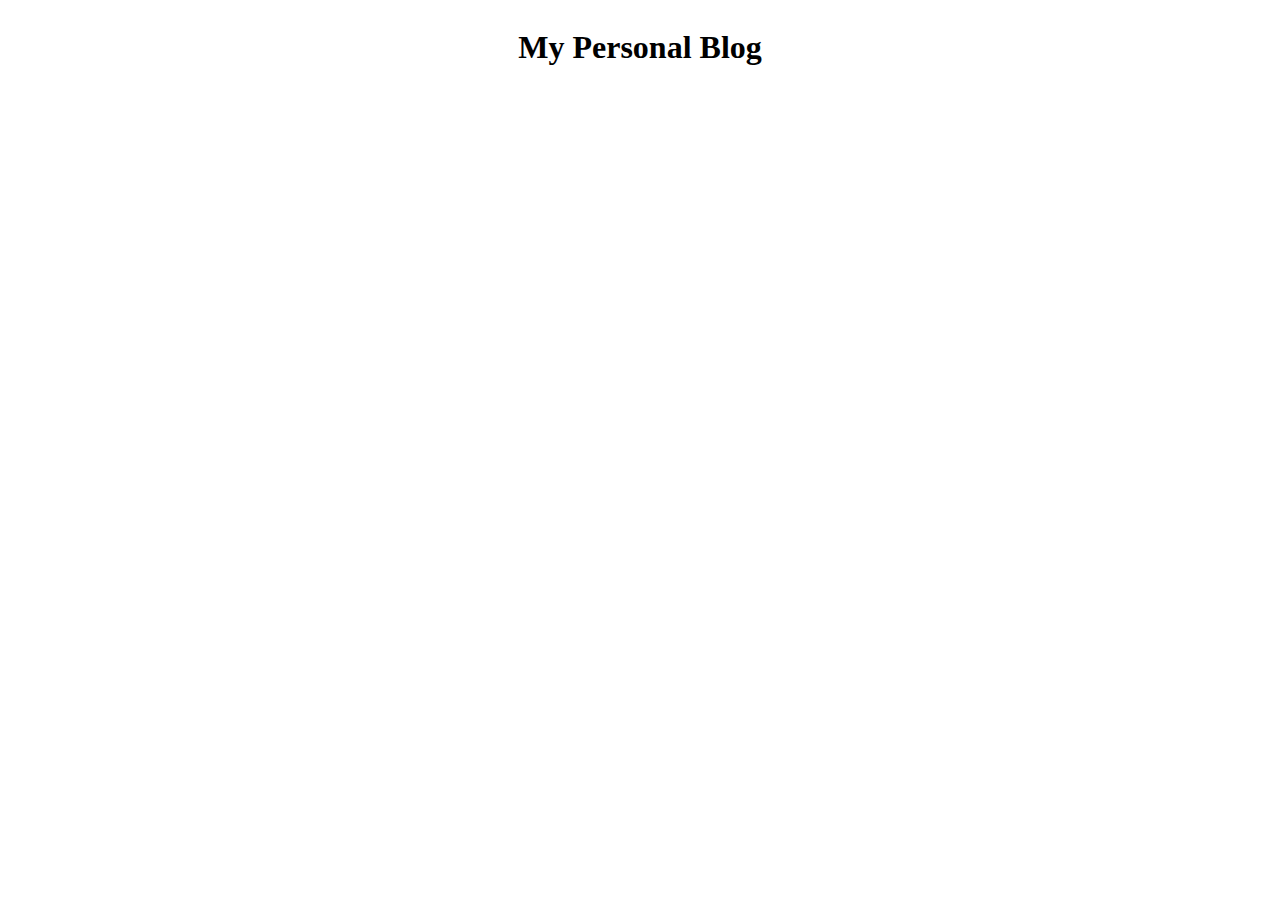
==== blog.html @ 1fb3c17a "started form code for entries" ====
<!DOCTYPE html>
<html lang="en">

<head>
  <meta charset="UTF-8" />
  <meta name="viewport" content="width=device-width, initial-scale=1.0" />
  <meta http-equiv="X-UA-Compatible" content="ie=edge" />
  <link rel="stylesheet" type="text/css" href="./assets/css/styles.css" />

  </head>

  <body>
<header>
  <h1>My Personal Blog</h1>
</header>

  </body>
  </html>
---- assets/css/styles.css ----
header {
 display:flex;
 justify-content:center;
  }
  
  header h1 {
  
  }
  
  img {
    display: flex;
    justify-content: left;
  }

  .main {
    display: flex;
    align-items: center;
    justify-content: center;
  }
  
  .main-containers {
    display: flex;
    justify-content: center;
    width: 90%;
    margin: 3px;
  }
  
  .left-side {
    display: flex;
    justify-content: center;
  }

  .right-side {
    display: flex;
    justify-content: center;
  }
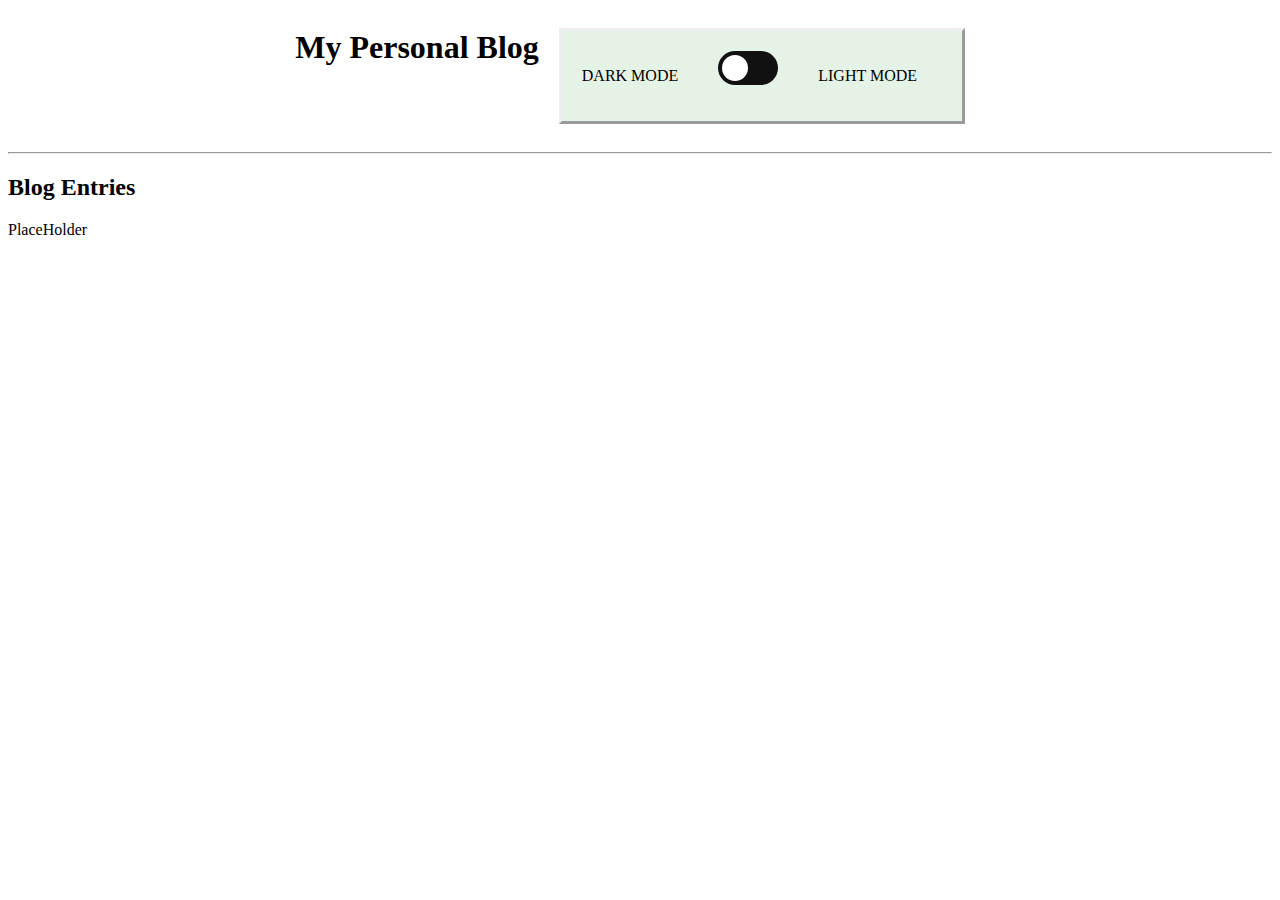
==== commit b6a444e5: "light and dark" ====
--- a/blog.html
+++ b/blog.html
@@ -6,13 +6,36 @@
   <meta name="viewport" content="width=device-width, initial-scale=1.0" />
   <meta http-equiv="X-UA-Compatible" content="ie=edge" />
   <link rel="stylesheet" type="text/css" href="./assets/css/styles.css" />
+  <link rel="stylesheet" type="text/css" href="./assets/css/blog.css" />
 
   </head>
 
   <body>
 <header>
   <h1>My Personal Blog</h1>
+  <div class="container-dark">
+    <div class="row toggle">
+    <div class="col">
+      <p>DARK MODE</p>
+    </div>
+    <label class="switch col">
+      <input type="checkbox" id="theme-switcher">
+      <span class="slider round"></span>
+    </label>
+    <div class="col">
+      <p>LIGHT MODE</p>
+    </div>
+  </div> 
 </header>
+<hr />
+<section>
+  <h2>Blog Entries</h2>
+  <p id="blogEntries">PlaceHolder</p>
+</section>
+<script src="./assets/js/blog.js"></script>
+<script src="./assets/js/form.js"></script>
+<script src="./assets/js/logic.js"></script>
+<footer></footer>
+  </body>
 
-  </body>
   </html>--- a/assets/css/styles.css
+++ b/assets/css/styles.css
@@ -3,9 +3,6 @@
  justify-content:center;
   }
   
-  header h1 {
-  
-  }
   
   img {
     display: flex;
@@ -28,9 +25,19 @@
   .left-side {
     display: flex;
     justify-content: center;
+    border-color:black;
+    border-radius: 10px;
+    margin-right: 50px;
+    margin-top: 10px;
+    margin-bottom: 10px;
   }
 
   .right-side {
     display: flex;
     justify-content: center;
+    border-color:black;
+    border-radius: 10px;
+    margin-left: 50px;
+    margin-top: 10px;
+    margin-bottom: 10px;
   }--- a/assets/css/blog.css
+++ b/assets/css/blog.css
@@ -0,0 +1,107 @@
+.toggle {
+    border-style: outset;
+    width: 400px;
+    background-color: rgba(76, 175, 80, 0.15)
+  }
+  
+  /* Dark Mode */
+  .dark {
+    background-color:#243447;
+    height: 100vh;
+    color: #bebebe
+   
+  }
+  
+  .dark li a {
+    color: #bebebe;
+  }
+  
+  .dark li a:hover {
+    background-color: #111;
+  }
+  
+  /* Light Mode */
+  .light {
+    background-color: #f0ead6;
+    color: black;
+    height: 100vh;
+  }
+  
+  .light li a {
+    color: black;
+  }
+  
+  .light li a:hover {
+    background-color: rgb(29, 128, 210);
+  }
+  
+  /* Styling the Switch button */
+  .switch {
+    position: relative;
+    display: inline-block;
+    width: 60px;
+    height: 34px;
+  }
+  
+  /* Hide default HTML checkbox */
+  .switch input {
+    opacity: 0;
+    width: 0;
+    height: 0;
+  }
+  
+  /* The slider */
+  .slider {
+    position: absolute;
+    cursor: pointer;
+    top: 0;
+    left: 0;
+    right: 0;
+    bottom: 0;
+    background-color: #111;
+    -webkit-transition: .4s;
+    transition: .4s;
+  }
+  
+  .slider:before {
+    position: absolute;
+    content: "";
+    height: 26px;
+    width: 26px;
+    left: 4px;
+    bottom: 4px;
+    background-color: white;
+    -webkit-transition: .4s;
+    transition: .4s;
+  }
+  
+  input:checked + .slider {
+    background-color: rgb(29, 128, 210);
+  }
+  
+  input:focus + .slider {
+    box-shadow: 0 0 1px rgb(29, 128, 210);
+  }
+  
+  input:checked + .slider:before {
+    -webkit-transform: translateX(26px);
+    -ms-transform: translateX(26px);
+    transform: translateX(26px);
+  }
+  
+  /* Rounded sliders */
+  .slider.round {
+    border-radius: 34px;
+  }
+  
+  .slider.round:before {
+    border-radius: 50%;
+  }
+  
+  .row {
+    margin: 20px;
+    display: flex;
+  }
+  .col {
+    margin: 20px;
+  }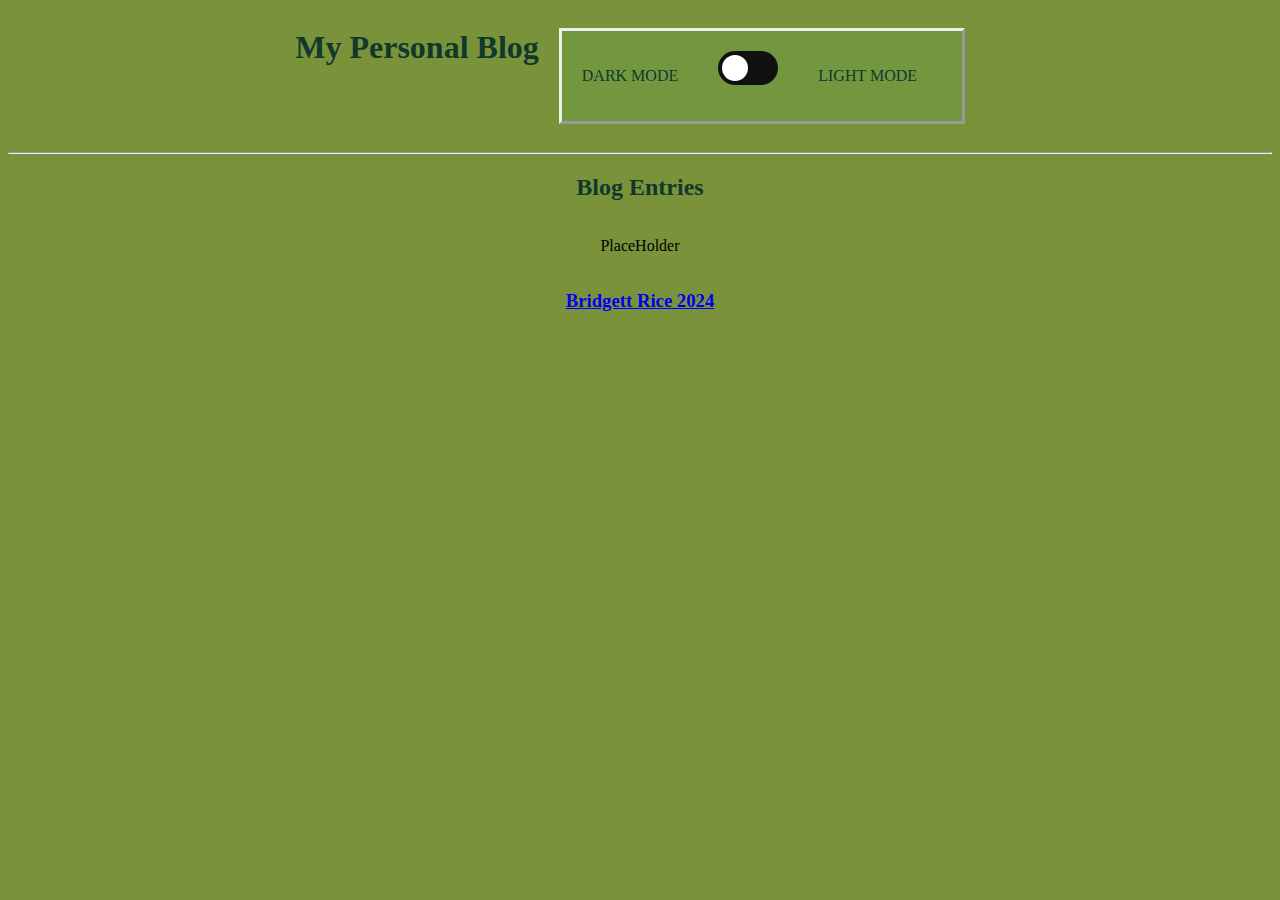
==== commit f1c36c77: "adding color" ====
--- a/blog.html
+++ b/blog.html
@@ -28,14 +28,18 @@
   </div> 
 </header>
 <hr />
-<section>
-  <h2>Blog Entries</h2>
+<h2>Blog Entries</h2>
+<section class="blog-entry">
+
   <p id="blogEntries">PlaceHolder</p>
 </section>
 <script src="./assets/js/blog.js"></script>
 <script src="./assets/js/form.js"></script>
 <script src="./assets/js/logic.js"></script>
-<footer></footer>
+
+<footer>
+  <a href="https://br1dg3tt.github.io/challenge-two-portfolio"/><h3>Bridgett Rice 2024</h3></a>
+</footer>
   </body>
 
   </html>--- a/assets/css/styles.css
+++ b/assets/css/styles.css
@@ -1,13 +1,132 @@
+
+.toggle {
+  border-style: outset;
+  width: 400px;
+  background-color: rgba(76, 175, 80, 0.15)
+}
+
+/* Dark Mode */
+.dark {
+  background-color:#243447;
+  height: 100vh;
+  color: #bebebe
+ 
+}
+
+.dark li a {
+  color: #bebebe;
+}
+
+.dark li a:hover {
+  background-color: #111;
+}
+
+/* Light Mode */
+.light {
+  background-color: #f0ead6;
+  color: black;
+  height: 100vh;
+}
+
+.light li a {
+  color: black;
+}
+
+.light li a:hover {
+  background-color: rgb(29, 128, 210);
+}
+
+/* Styling the Switch button */
+.switch {
+  position: relative;
+  display: inline-block;
+  width: 60px;
+  height: 34px;
+}
+
+/* Hide default HTML checkbox */
+.switch input {
+  opacity: 0;
+  width: 0;
+  height: 0;
+}
+
+/* The slider */
+.slider {
+  position: absolute;
+  cursor: pointer;
+  top: 0;
+  left: 0;
+  right: 0;
+  bottom: 0;
+  background-color: #111;
+  -webkit-transition: .4s;
+  transition: .4s;
+}
+
+.slider:before {
+  position: absolute;
+  content: "";
+  height: 26px;
+  width: 26px;
+  left: 4px;
+  bottom: 4px;
+  background-color: white;
+  -webkit-transition: .4s;
+  transition: .4s;
+}
+
+input:checked + .slider {
+  background-color: rgb(29, 128, 210);
+}
+
+input:focus + .slider {
+  box-shadow: 0 0 1px rgb(29, 128, 210);
+}
+
+input:checked + .slider:before {
+  -webkit-transform: translateX(26px);
+  -ms-transform: translateX(26px);
+  transform: translateX(26px);
+}
+
+/* Rounded sliders */
+.slider.round {
+  border-radius: 34px;
+}
+
+.slider.round:before {
+  border-radius: 50%;
+}
+
+.row {
+  margin: 20px;
+  display: flex;
+}
+.col {
+  margin: 20px;
+}
+
+body {
+  background-color:#7a933b;
+  font-family: Georgia, 'Times New Roman', T mes, serif;
+}
+
 header {
  display:flex;
  justify-content:center;
+ color:#10392c;
   }
   
+  h2 {
+    color:#10392c;
+  }
   
   img {
     display: flex;
     justify-content: left;
   }
+
 
   .main {
     display: flex;
@@ -40,4 +159,9 @@
     margin-left: 50px;
     margin-top: 10px;
     margin-bottom: 10px;
+  }
+
+  footer {
+    display: flex;
+    justify-content: center;
   }--- a/assets/css/blog.css
+++ b/assets/css/blog.css
@@ -1,107 +1,9 @@
-.toggle {
-    border-style: outset;
-    width: 400px;
-    background-color: rgba(76, 175, 80, 0.15)
-  }
-  
-  /* Dark Mode */
-  .dark {
-    background-color:#243447;
-    height: 100vh;
-    color: #bebebe
-   
-  }
-  
-  .dark li a {
-    color: #bebebe;
-  }
-  
-  .dark li a:hover {
-    background-color: #111;
-  }
-  
-  /* Light Mode */
-  .light {
-    background-color: #f0ead6;
-    color: black;
-    height: 100vh;
-  }
-  
-  .light li a {
-    color: black;
-  }
-  
-  .light li a:hover {
-    background-color: rgb(29, 128, 210);
-  }
-  
-  /* Styling the Switch button */
-  .switch {
-    position: relative;
-    display: inline-block;
-    width: 60px;
-    height: 34px;
-  }
-  
-  /* Hide default HTML checkbox */
-  .switch input {
-    opacity: 0;
-    width: 0;
-    height: 0;
-  }
-  
-  /* The slider */
-  .slider {
-    position: absolute;
-    cursor: pointer;
-    top: 0;
-    left: 0;
-    right: 0;
-    bottom: 0;
-    background-color: #111;
-    -webkit-transition: .4s;
-    transition: .4s;
-  }
-  
-  .slider:before {
-    position: absolute;
-    content: "";
-    height: 26px;
-    width: 26px;
-    left: 4px;
-    bottom: 4px;
-    background-color: white;
-    -webkit-transition: .4s;
-    transition: .4s;
-  }
-  
-  input:checked + .slider {
-    background-color: rgb(29, 128, 210);
-  }
-  
-  input:focus + .slider {
-    box-shadow: 0 0 1px rgb(29, 128, 210);
-  }
-  
-  input:checked + .slider:before {
-    -webkit-transform: translateX(26px);
-    -ms-transform: translateX(26px);
-    transform: translateX(26px);
-  }
-  
-  /* Rounded sliders */
-  .slider.round {
-    border-radius: 34px;
-  }
-  
-  .slider.round:before {
-    border-radius: 50%;
-  }
-  
-  .row {
-    margin: 20px;
+h2 {
     display: flex;
-  }
-  .col {
-    margin: 20px;
-  }+    justify-content: center;
+}
+
+.blog-entry {
+    display: flex;
+    justify-content: center;
+}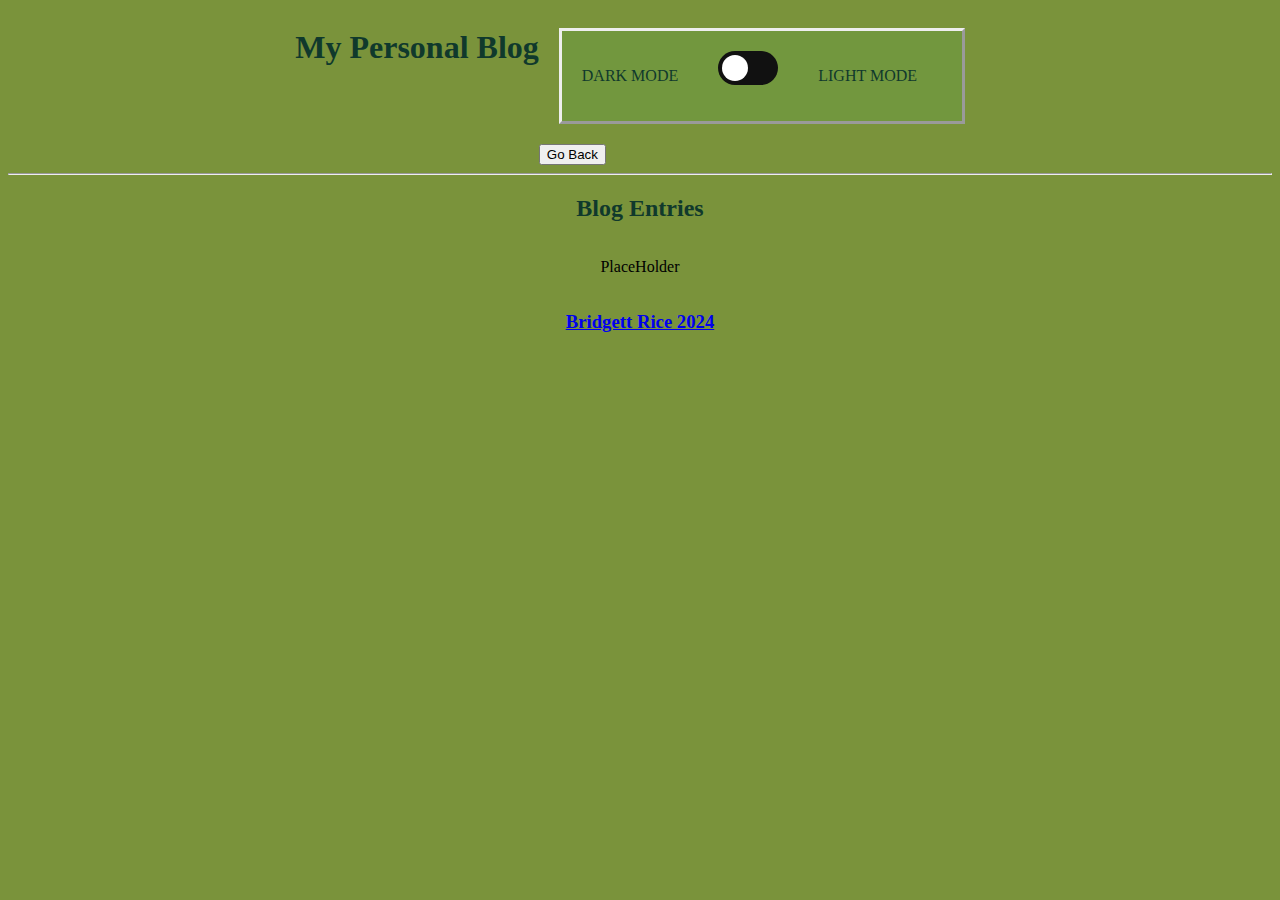
==== commit 98fb4b6f: "back button" ====
--- a/blog.html
+++ b/blog.html
@@ -26,6 +26,7 @@
       <p>LIGHT MODE</p>
     </div>
   </div> 
+  <button onclick="history.back()">Go Back</button>
 </header>
 <hr />
 <h2>Blog Entries</h2>
@@ -33,6 +34,7 @@
 
   <p id="blogEntries">PlaceHolder</p>
 </section>
+
 <script src="./assets/js/blog.js"></script>
 <script src="./assets/js/form.js"></script>
 <script src="./assets/js/logic.js"></script>
--- a/assets/css/blog.css
+++ b/assets/css/blog.css
@@ -6,4 +6,5 @@
 .blog-entry {
     display: flex;
     justify-content: center;
-}+}
+
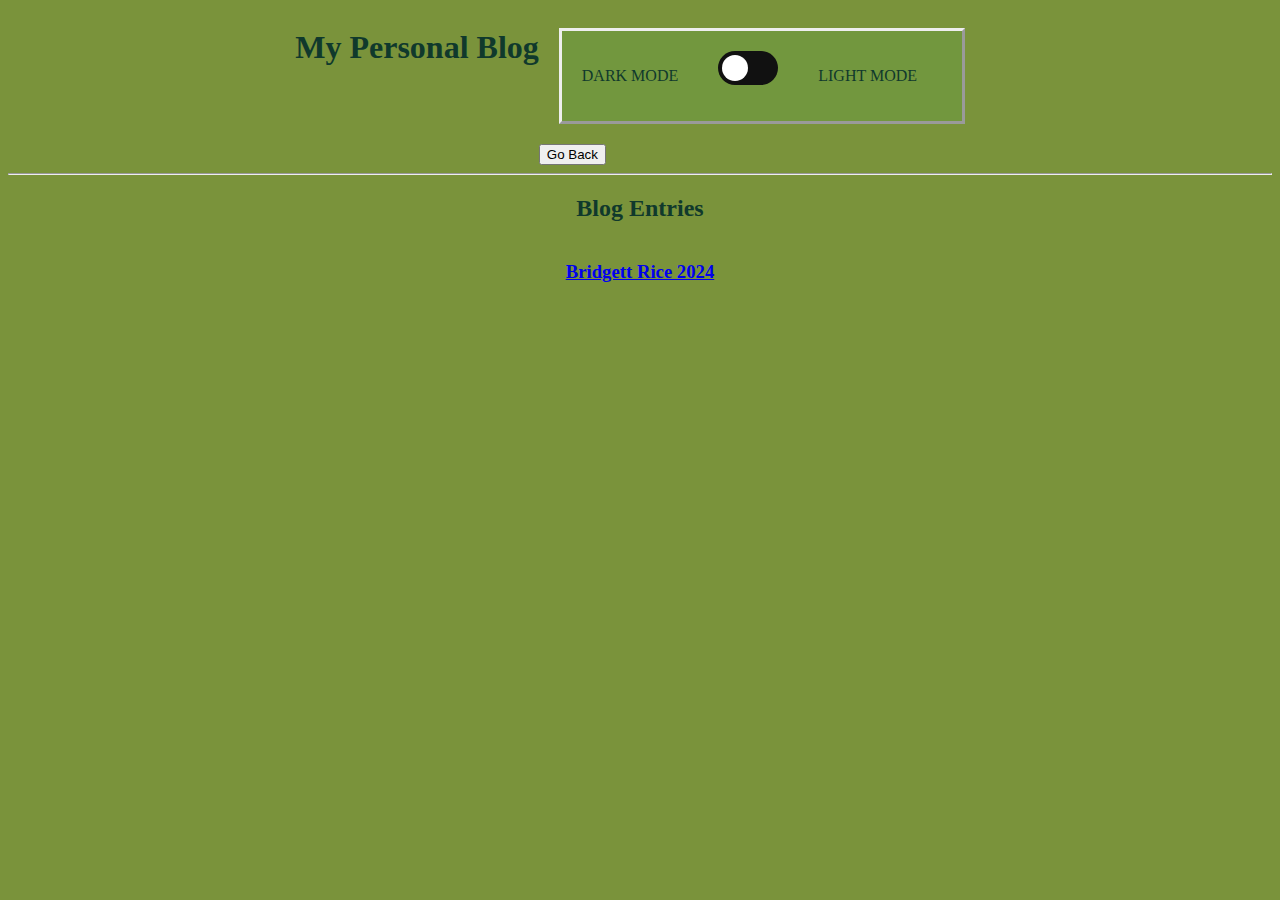
==== commit 683a33f7: "tutor session" ====
--- a/blog.html
+++ b/blog.html
@@ -32,16 +32,17 @@
 <h2>Blog Entries</h2>
 <section class="blog-entry">
 
-  <p id="blogEntries">PlaceHolder</p>
 </section>
 
-<script src="./assets/js/blog.js"></script>
-<script src="./assets/js/form.js"></script>
-<script src="./assets/js/logic.js"></script>
+
 
 <footer>
   <a href="https://br1dg3tt.github.io/challenge-two-portfolio"/><h3>Bridgett Rice 2024</h3></a>
 </footer>
-  </body>
 
-  </html>+
+<script src="./assets/js/blog.js"></script>
+<script src="./assets/js/logic.js"></script> 
+</body>
+
+  </html>
